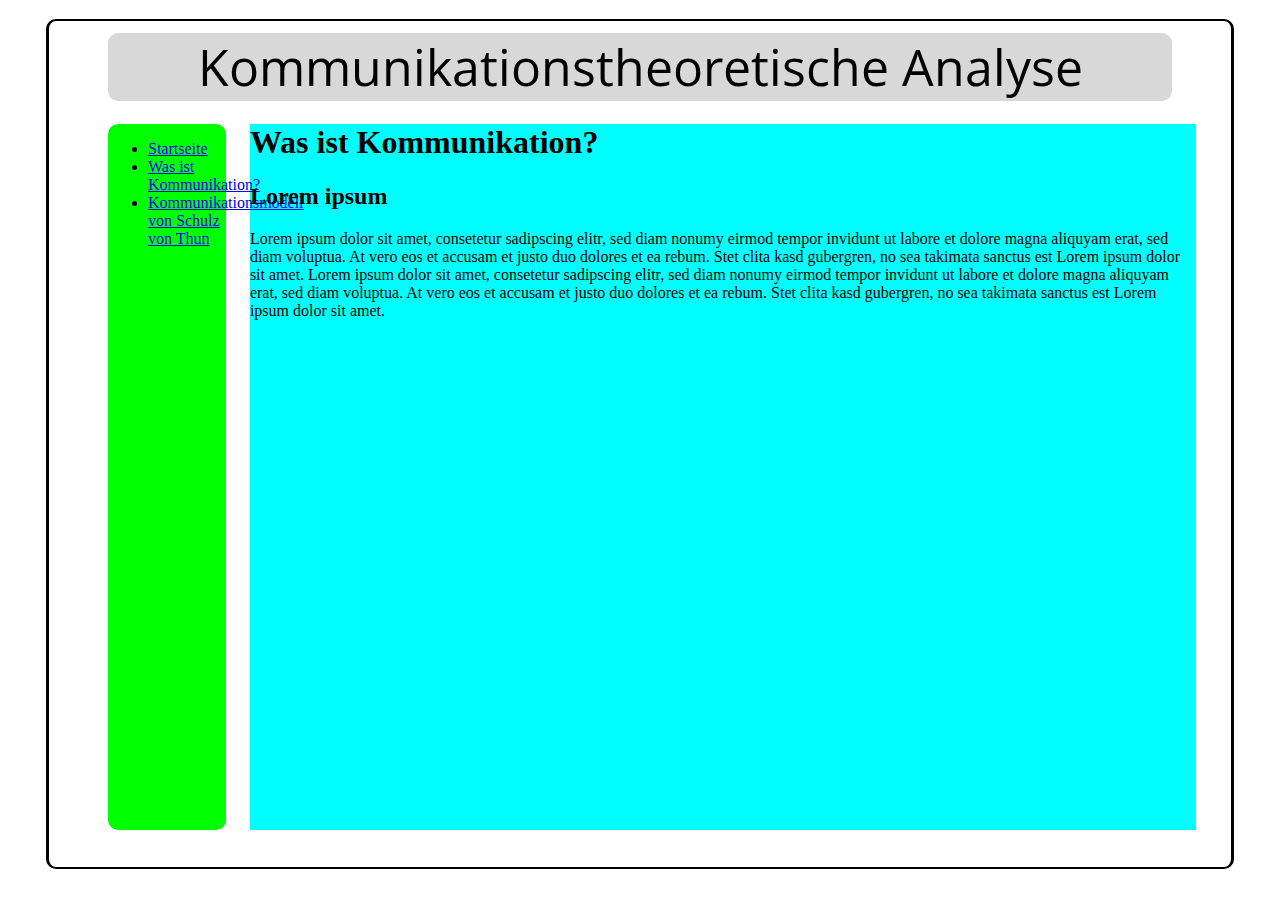
==== Definition.html @ c7c7f4da "Weitere Seiten hinzugefügt" ====
<html>
<header>
<meta charset="utf-8">
<title>Startseite</title>
<link href='https://fonts.googleapis.com/css?family=Open+Sans' rel='stylesheet' type='text/css'>
<link href="css/style.css" rel="stylesheet" type="text/css">
</header>

<body>
<div class="main">
  <div class="header">
  <div id="h1"> Kommunikationstheoretische Analyse </div>
  </div>

  <div class="content">
    <div class="navbar">
      <ul>
        <li><a href="index.html">Startseite</a></li>
        <li><a href="Definition.html">Was ist Kommunikation?</a></li>
        <li><a href="Modell.html">Kommunikationsmodell von Schulz von Thun</a></li>
      </ul>
    </div>

    <div class="text">
      <h1>Was ist Kommunikation?</h1>
      <h2>Lorem ipsum</h2>
      Lorem ipsum dolor sit amet, consetetur sadipscing elitr, sed diam nonumy eirmod tempor invidunt ut labore et dolore magna aliquyam erat, sed diam voluptua. At vero eos et accusam et justo duo dolores et ea rebum. Stet clita kasd gubergren, no sea takimata sanctus est Lorem ipsum dolor sit amet. Lorem ipsum dolor sit amet, consetetur sadipscing elitr, sed diam nonumy eirmod tempor invidunt ut labore et dolore magna aliquyam erat, sed diam voluptua. At vero eos et accusam et justo duo dolores et ea rebum. Stet clita kasd gubergren, no sea takimata sanctus est Lorem ipsum dolor sit amet.
    </div>
  </div>
</div>
</body>
</html>
---- css/style.css ----
#h1 {
	text-align: center;
	font-family: 'Open Sans';
	font-size: 50px;
}

.main {
	margin-top: 1.5%;
	margin-left: 3%;
	margin-right: 3%;
	border-style: solid;
	border-top-width: 2px;
	border-bottom-width: 2px;
	border-radius: 10px;
	border-color: black;
}

.header {
	margin-top: 1%;
	margin-left: 5%;
	margin-right: 5%;
	border-radius: 10px;
	background-color: #D8D8D8;
}

.content {
	margin-top: 2%;
	height: 84%;
}

.navbar {
	margin-left: 5%;
	margin-right: 2%;
	width: 10%;
	height: 95%;
	border-radius: 10px;
	background-color: #00FF00;
	float: left;
}

.text {
	margin-right: 3%;
	margin-left: 17%;
	height: 95%;
	background-color: #00FFFF;
}
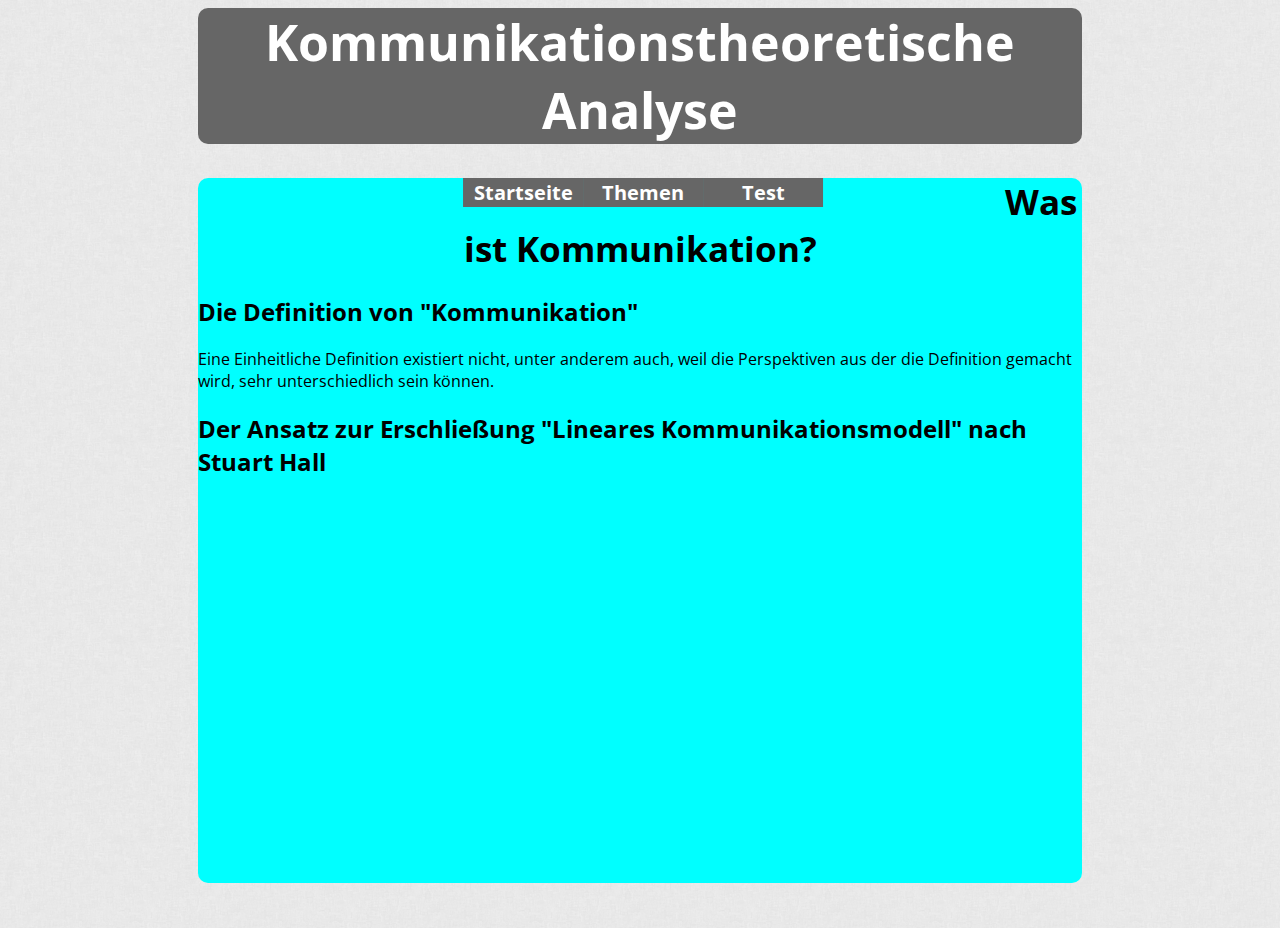
==== commit d6bf1097: "Navbar in andere Seiten geaddet" ====
--- a/Definition.html
+++ b/Definition.html
@@ -4,27 +4,43 @@
 <title>Startseite</title>
 <link href='https://fonts.googleapis.com/css?family=Open+Sans' rel='stylesheet' type='text/css'>
 <link href="css/style.css" rel="stylesheet" type="text/css">
+<link href="css/dropdown_1281.css" rel="stylesheet" type="text/css" media="screen and (min-width: 1281px)">
+<link href="css/dropdown_1280.css" rel="stylesheet" type="text/css" media="screen and (max-width: 1280px)">
 </header>
 
 <body>
 <div class="main">
   <div class="header">
-  <div id="h1"> Kommunikationstheoretische Analyse </div>
+    <h1> Kommunikationstheoretische Analyse </h1>
   </div>
 
   <div class="content">
-    <div class="navbar">
-      <ul>
-        <li><a href="index.html">Startseite</a></li>
-        <li><a href="Definition.html">Was ist Kommunikation?</a></li>
-        <li><a href="Modell.html">Kommunikationsmodell von Schulz von Thun</a></li>
-      </ul>
-    </div>
+    <div id="menu">
+		<ul>
+			<li class="topdown">
+				<a href="index.html">Startseite</a>
+			</li>
+			<li class="topdown">
+				<a href="">Themen</a>
+				<ul>
+					<li class="subdown"><a href="Definition.html">Definition</a></li>
+					<li class="subdown"><a href="Modell.html">Modell</a></li>
+				</ul>
+			</li>
+			<li class="topdown">
+				<a href="">Test</a>
+			</li>
+		</ul>
+	</div>
 
     <div class="text">
       <h1>Was ist Kommunikation?</h1>
-      <h2>Lorem ipsum</h2>
-      Lorem ipsum dolor sit amet, consetetur sadipscing elitr, sed diam nonumy eirmod tempor invidunt ut labore et dolore magna aliquyam erat, sed diam voluptua. At vero eos et accusam et justo duo dolores et ea rebum. Stet clita kasd gubergren, no sea takimata sanctus est Lorem ipsum dolor sit amet. Lorem ipsum dolor sit amet, consetetur sadipscing elitr, sed diam nonumy eirmod tempor invidunt ut labore et dolore magna aliquyam erat, sed diam voluptua. At vero eos et accusam et justo duo dolores et ea rebum. Stet clita kasd gubergren, no sea takimata sanctus est Lorem ipsum dolor sit amet.
+      <h2>Die Definition von "Kommunikation"</h2>
+      Eine Einheitliche Definition existiert nicht, unter anderem auch, weil die
+      Perspektiven aus der die Definition gemacht wird, sehr unterschiedlich sein
+      können.
+      <h2>Der Ansatz zur Erschließung "Lineares Kommunikationsmodell" nach Stuart
+        Hall</h2>
     </div>
   </div>
 </div>
--- a/css/style.css
+++ b/css/style.css
@@ -1,37 +1,32 @@
-#h1 {
+body {
+	background-image:url("../img/bg.png");
+}
+
+.main {
+	border-top-width: 2px;
+	border-bottom-width: 2px;
+	border-radius: 10px;
+	margin-left: 15%;
+	margin-right: 15%;
+}
+
+.header {
+	border-radius: 10px;
+	background-color: #666;
+}
+
+.header h1 {
 	text-align: center;
 	font-family: 'Open Sans';
+	color: white;
 	font-size: 50px;
 }
 
-.main {
-	margin-top: 1.5%;
-	margin-left: 3%;
-	margin-right: 3%;
-	border-style: solid;
-	border-top-width: 2px;
-	border-bottom-width: 2px;
-	border-radius: 10px;
-	border-color: black;
-}
-
-.header {
-	margin-top: 1%;
-	margin-left: 5%;
-	margin-right: 5%;
-	border-radius: 10px;
-	background-color: #D8D8D8;
-}
-
 .content {
-	margin-top: 2%;
 	height: 84%;
 }
 
-.navbar {
-	margin-left: 5%;
-	margin-right: 2%;
-	width: 10%;
+nav {
 	height: 95%;
 	border-radius: 10px;
 	background-color: #00FF00;
@@ -39,8 +34,16 @@
 }
 
 .text {
-	margin-right: 3%;
-	margin-left: 17%;
 	height: 95%;
+	border-radius: 10px;
 	background-color: #00FFFF;
+	font-family: 'Open Sans';
+	z-index: 1;
 }
+
+.text h1 {
+	text-align: center;
+	font-family: 'Open Sans';
+	font-size: 35px;
+	z-index: 1;
+}
--- a/css/dropdown_1281.css
+++ b/css/dropdown_1281.css
@@ -0,0 +1,56 @@
+#menu {
+	font-size: 20px;
+	position: fixed;
+	left: 50%;
+	margin-top: -2.8%;
+	transform: translate(-50%);
+	clear: both;
+}
+
+#menu ul {
+	list-style-type: none;
+	list-style-image: none;
+	padding: 0px;
+	text-align: center;
+}
+
+#menu li.topdown {
+	float: left;
+}
+
+.topdown a {
+	float: left;
+	width: 110px;
+	text-align: center;
+}
+
+.topdown ul {
+	display: none;
+}
+
+.topdown a, .subdown a {
+	padding: 1px 5px;
+	border: 1px;
+	border-collapse: collapse;
+	font-weight: bold;
+	color: white;
+	font-family: 'Open Sans';
+	text-decoration: none;
+	background-color: #666;
+}
+
+.subdown a {
+	font-size: 18px;
+	width: 110px;
+	position: relative;
+}
+
+#menu a:hover, .topdown.on a {
+	color: #4C4C4C;
+	background-color: #E0FFFF !important;
+}
+
+.topdown:hover ul {
+	display: block;
+	z-index: 10;
+}--- a/css/dropdown_1280.css
+++ b/css/dropdown_1280.css
@@ -0,0 +1,54 @@
+#menu {
+	font-size: 20px;
+	margin-left: 50%;
+	transform: translate(-40%);
+	z-index: 2;
+}
+
+#menu ul {
+	list-style-type: none;
+	list-style-image: none;
+	padding: 0px;
+	text-align: center;
+}
+
+#menu li.topdown {
+	float: left;
+}
+
+.topdown a {
+	float: left;
+	width: 110px;
+	text-align: center;
+}
+
+.topdown ul {
+	display: none;
+}
+
+.topdown a, .subdown a {
+	padding: 1px 5px;
+	border: 1px;
+	border-collapse: collapse;
+	font-weight: bold;
+	color: white;
+	font-family: 'Open Sans';
+	text-decoration: none;
+	background-color: #666;
+}
+
+.subdown a {
+	font-size: 18px;
+	width: 110px;
+	position: relative;
+}
+
+#menu a:hover, .topdown.on a {
+	color: #4C4C4C;
+	background-color: #E0FFFF !important;
+}
+
+.topdown:hover ul {
+	display: block;
+	z-index: 2;
+}